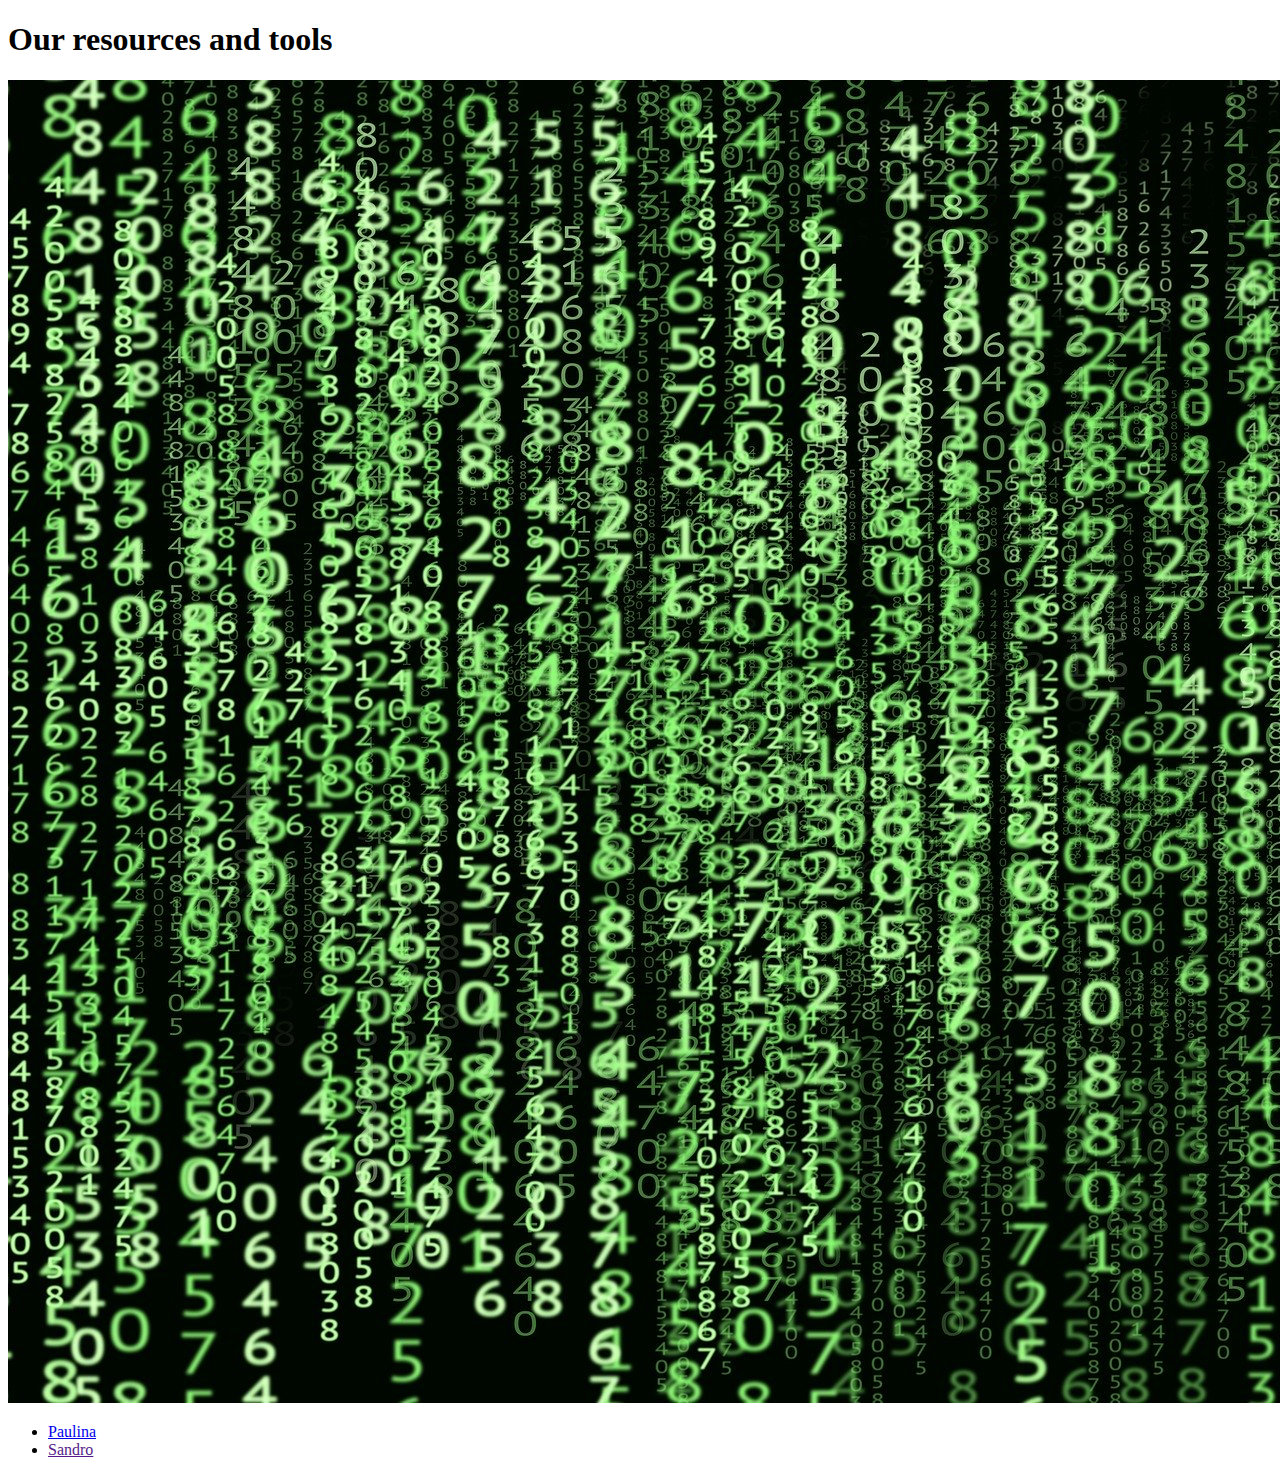
==== index.html @ b16429f2 "add a html main page" ====
<!DOCTYPE html>
<html lang="en">
<head>
	<meta charset="UTF-8">
	<title>Resources and tools</title>
</head>
<body>
	<header>
		<div id="header">
			<h1>Our resources and tools</h1>
			<img src="img/matrix.jpg" alt="matrix image">
		</div>
	</header>
	<nav>
		<ul>
			<li><a href="paulina.html"> Paulina</li>
			<li><a href=""> Sandro</li>
		</ul>
	</nav>
	
</body>
</html>
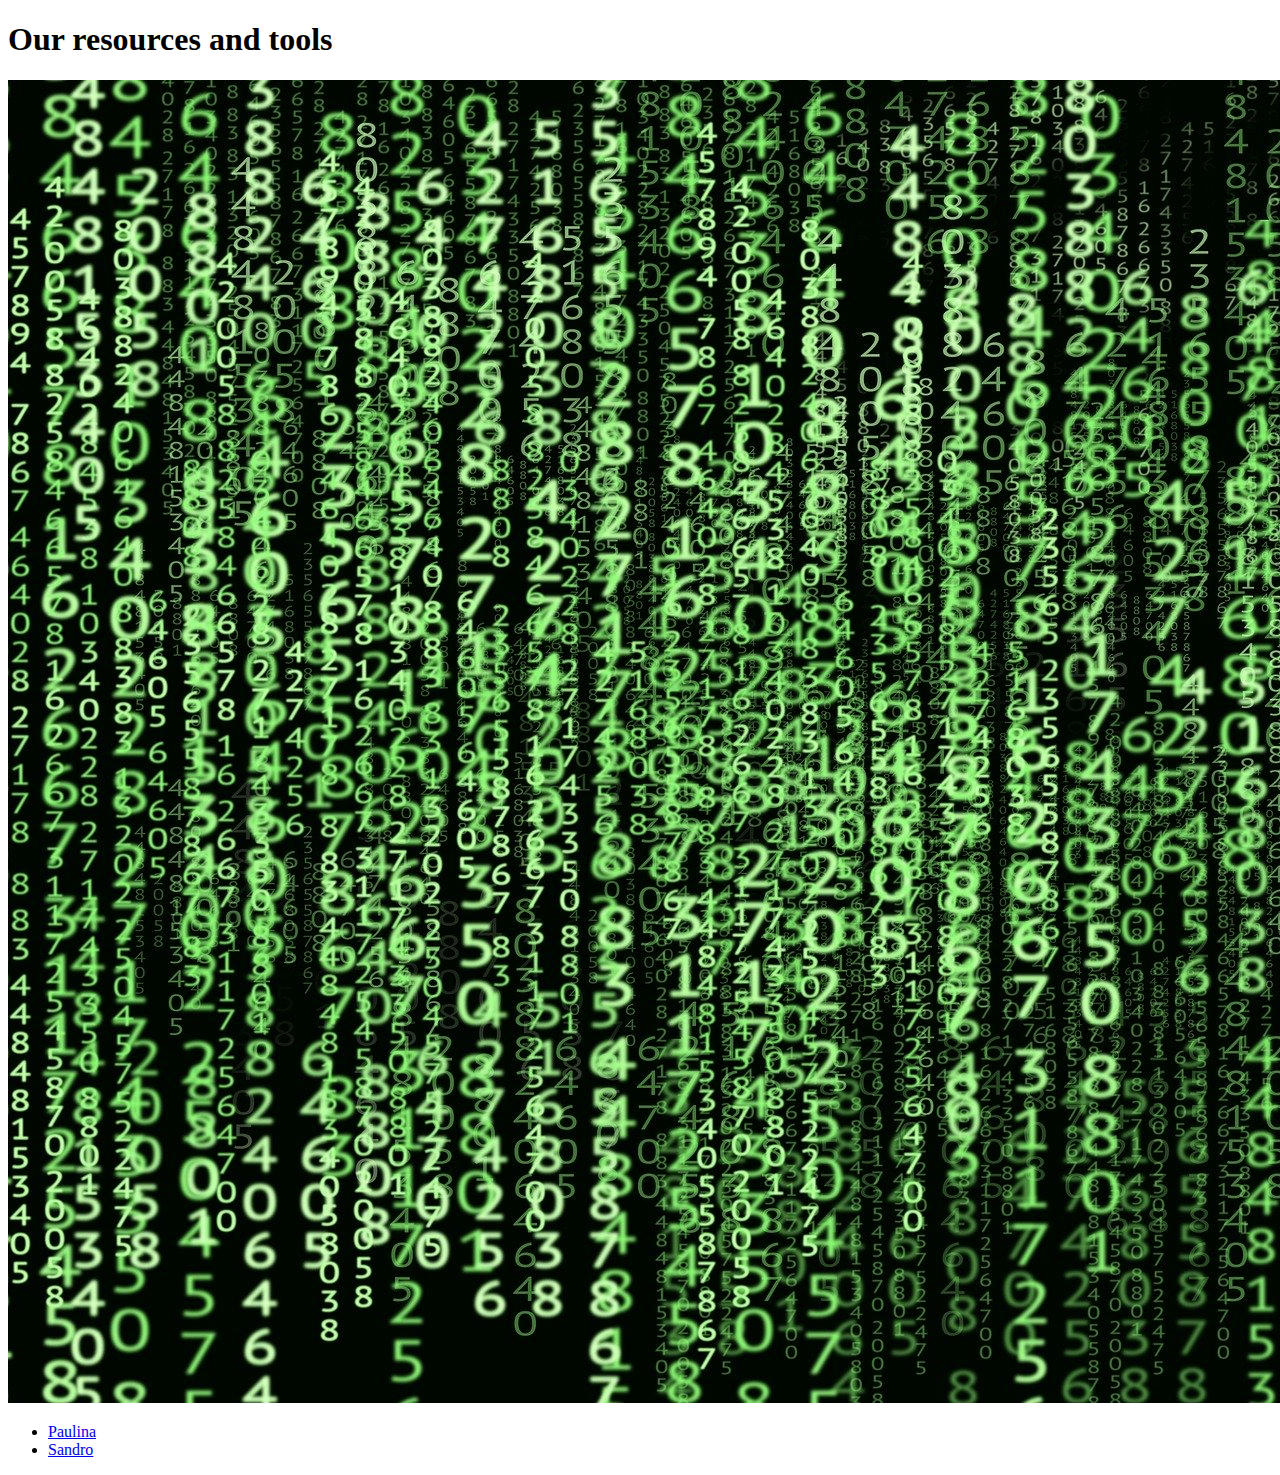
==== commit e8eba2a3: "added sandro files + index css" ====
--- a/index.html
+++ b/index.html
@@ -3,6 +3,7 @@
 <head>
 	<meta charset="UTF-8">
 	<title>Resources and tools</title>
+	<link rel="stylesheet" type="text/css" href="index.css">
 </head>
 <body>
 	<header>
@@ -14,7 +15,7 @@
 	<nav>
 		<ul>
 			<li><a href="paulina.html"> Paulina</li>
-			<li><a href=""> Sandro</li>
+			<li><a href="sandro.html"> Sandro</li>
 		</ul>
 	</nav>
 	
